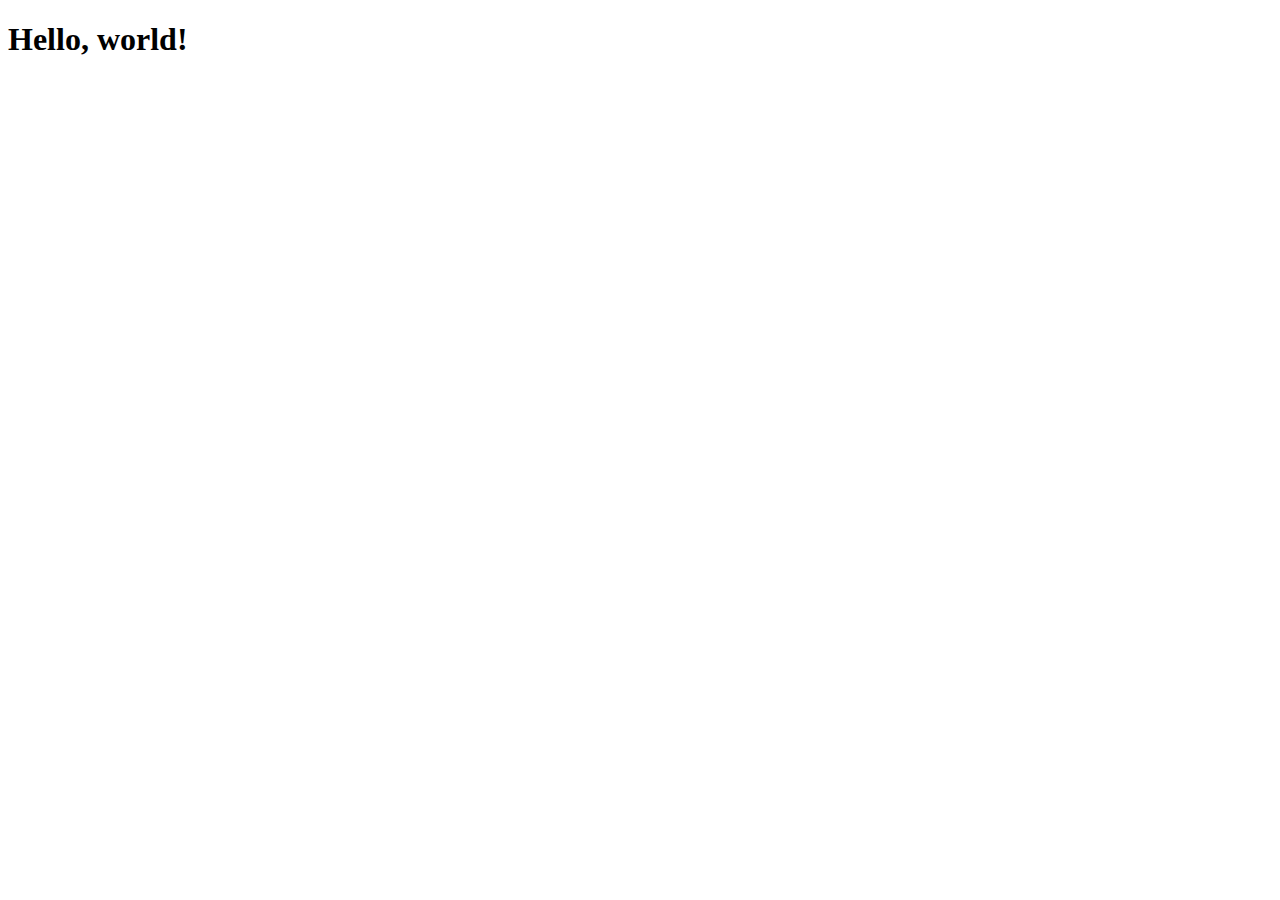
==== index.html @ 50d1b87e "Config all" ====
<!DOCTYPE html>
<html lang="en">
<head>
  <meta charset = "UTF-8">
  <meta name = "viewport" content = "width = device-width, initial-scale = 1.0">
  <title>Hello world</title>
</head>
<body>
  <h1> Hello, world! </h1>
</body>
</html>
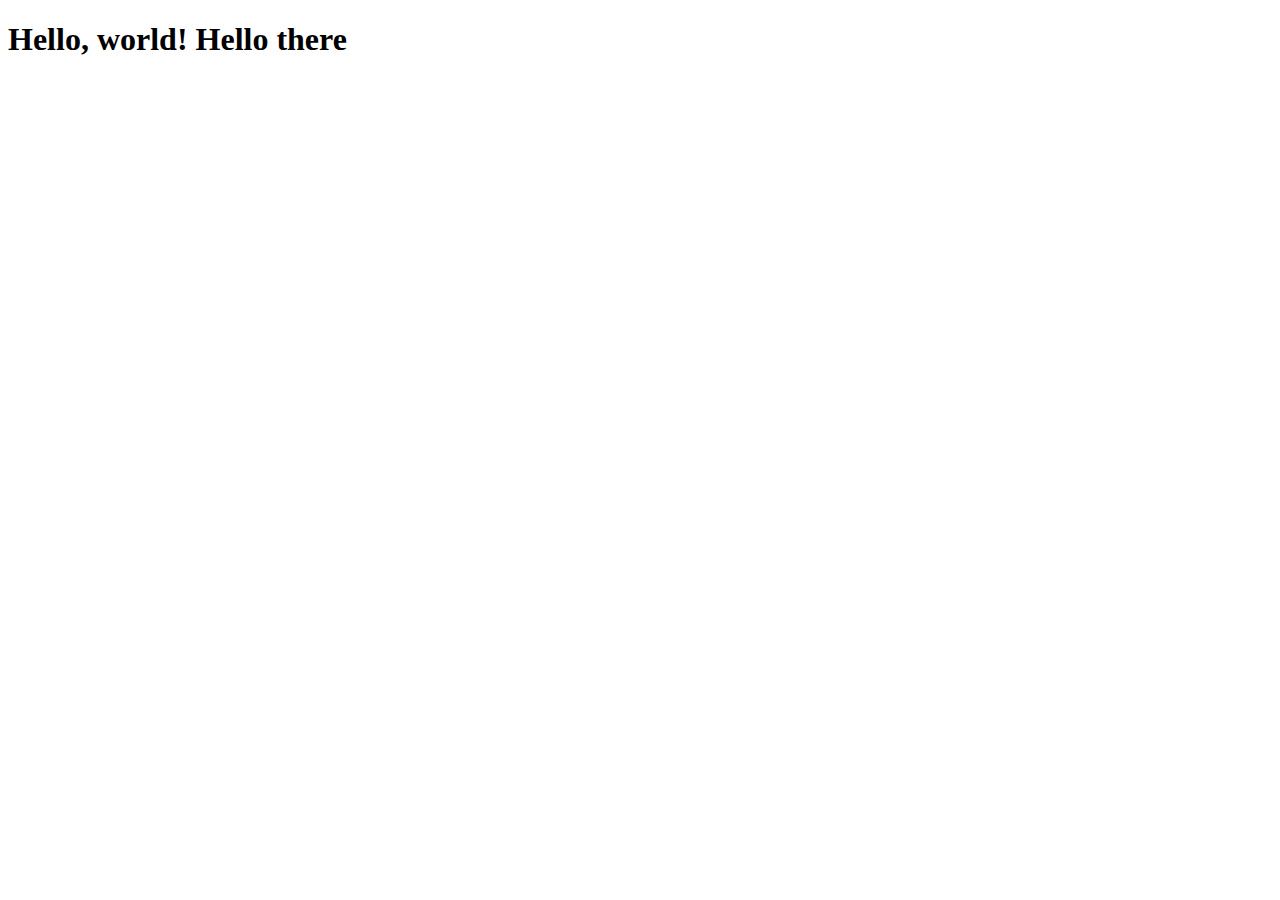
==== commit 225d8a9e: "Update index.html" ====
--- a/index.html
+++ b/index.html
@@ -6,6 +6,6 @@
   <title>Hello world</title>
 </head>
 <body>
-  <h1> Hello, world! </h1>
+  <h1> Hello, world! Hello there</h1>
 </body>
 </html>
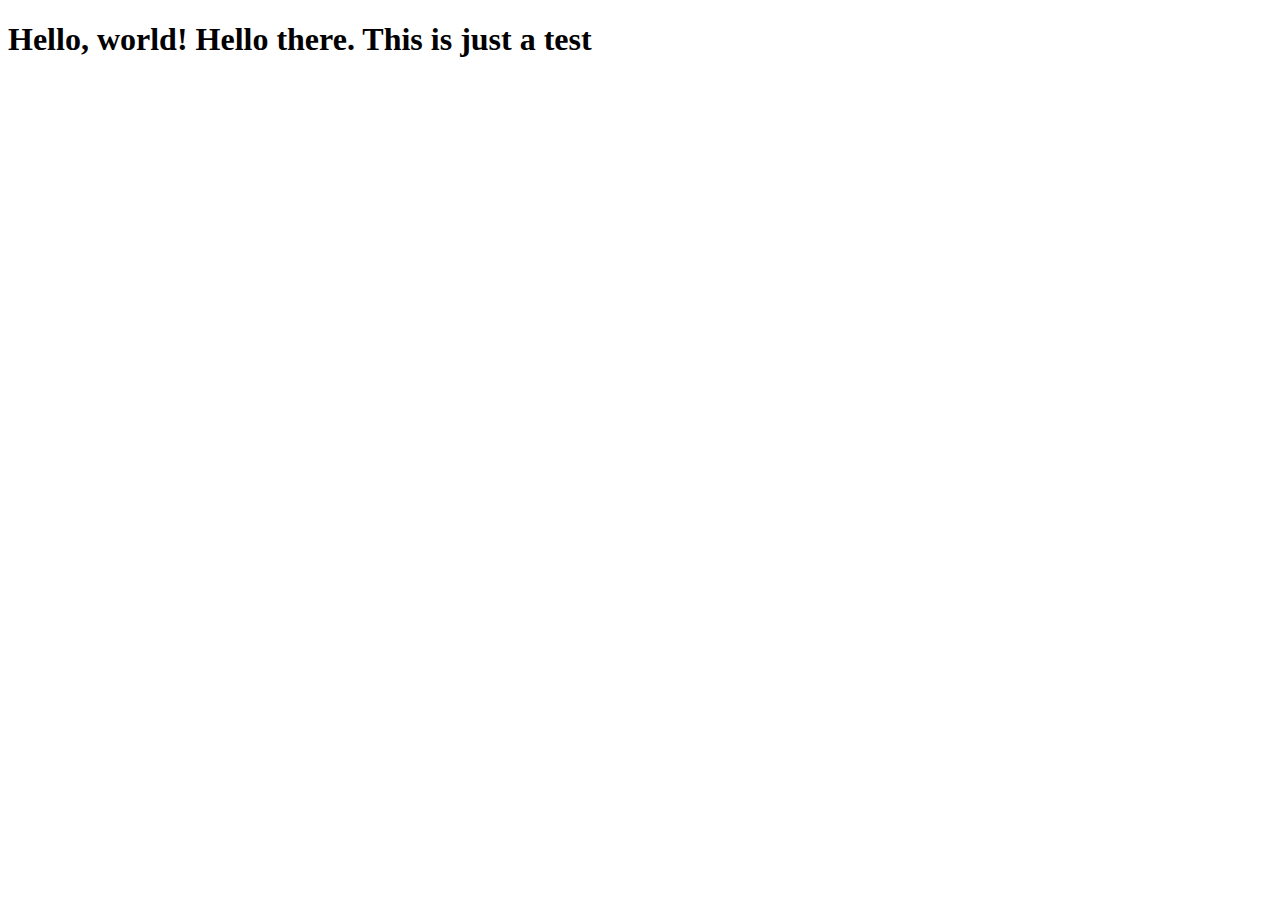
==== commit 5bddbdd0: "Update index.html" ====
--- a/index.html
+++ b/index.html
@@ -6,6 +6,6 @@
   <title>Hello world</title>
 </head>
 <body>
-  <h1> Hello, world! Hello there</h1>
+  <h1> Hello, world! Hello there. This is just a test</h1>
 </body>
 </html>
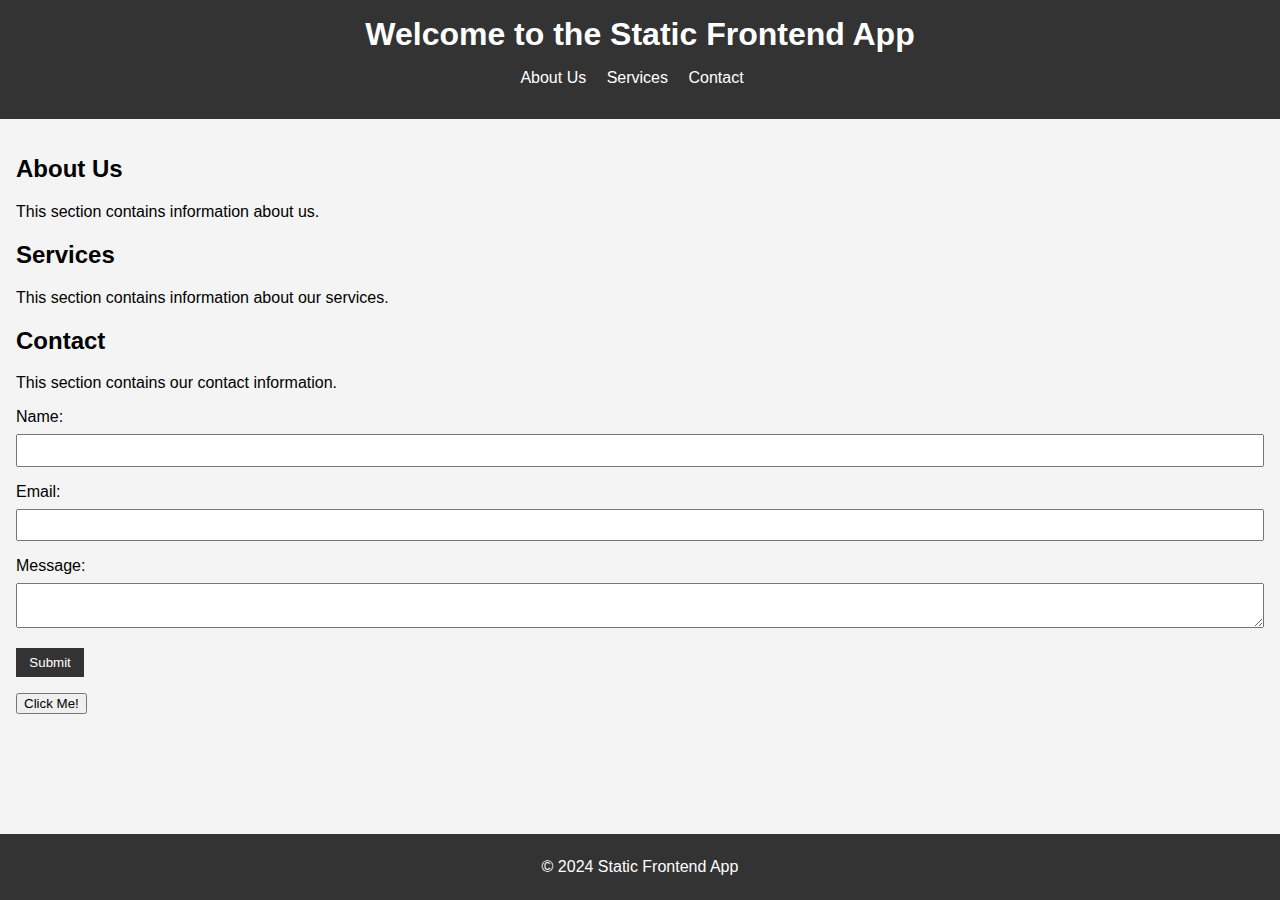
==== commit edc1c500: "Add new files" ====
--- a/index.html
+++ b/index.html
@@ -1,11 +1,44 @@
 <!DOCTYPE html>
 <html lang="en">
 <head>
-  <meta charset = "UTF-8">
-  <meta name = "viewport" content = "width = device-width, initial-scale = 1.0">
-  <title>Hello world</title>
+    <meta charset="UTF-8">
+    <meta name="viewport" content="width=device-width, initial-scale=1.0">
+    <title>Static Frontend App</title>
+    <link rel="stylesheet" href="styles.css">
 </head>
 <body>
-  <h1> Hello, world! Hello there. This is just a test</h1>
+    <div id="header"></div>
+    <main>
+        <section id="about">
+            <h2>About Us</h2>
+            <p>This section contains information about us.</p>
+        </section>
+        <section id="services">
+            <h2>Services</h2>
+            <p>This section contains information about our services.</p>
+        </section>
+        <section id="contact">
+            <h2>Contact</h2>
+            <p>This section contains our contact information.</p>
+            <form id="contactForm">
+                <div>
+                    <label for="name">Name:</label>
+                    <input type="text" id="name" name="name" required>
+                </div>
+                <div>
+                    <label for="email">Email:</label>
+                    <input type="email" id="email" name="email" required>
+                </div>
+                <div>
+                    <label for="message">Message:</label>
+                    <textarea id="message" name="message" required></textarea>
+                </div>
+                <button type="submit">Submit</button>
+            </form>
+        </section>
+        <button id="alertButton">Click Me!</button>
+    </main>
+    <div id="footer"></div>
+    <script src="script.js"></script>
 </body>
 </html>
--- a/styles.css
+++ b/styles.css
@@ -0,0 +1,108 @@
+/* Styles for Static Frontend App */
+body {
+    font-family: Arial, sans-serif;
+    margin: 0;
+    padding: 0;
+    background-color: #f4f4f4;
+}
+
+header {
+    background-color: #333;
+    color: #fff;
+    padding: 1em 0;
+    text-align: center;
+    animation: fadeIn 2s ease-in-out;
+}
+
+header h1 {
+    margin: 0;
+}
+
+header nav {
+    margin-top: 1em;
+}
+
+header nav ul {
+    list-style: none;
+    padding: 0;
+}
+
+header nav ul li {
+    display: inline;
+    margin-right: 1em;
+}
+
+header nav ul li a {
+    color: #fff;
+    text-decoration: none;
+}
+
+main {
+    padding: 1em;
+    animation: fadeIn 2s ease-in-out;
+}
+
+main section {
+    margin-bottom: 1em;
+}
+
+footer {
+    background-color: #333;
+    color: #fff;
+    text-align: center;
+    padding: 0.5em 0;
+    position: fixed;
+    bottom: 0;
+    width: 100%;
+    animation: fadeIn 2s ease-in-out;
+}
+
+form {
+    margin-top: 1em;
+}
+
+form div {
+    margin-bottom: 1em;
+}
+
+form label {
+    display: block;
+    margin-bottom: 0.5em;
+}
+
+form input, form textarea {
+    width: 100%;
+    padding: 0.5em;
+    box-sizing: border-box;
+}
+
+form button {
+    padding: 0.5em 1em;
+    background-color: #333;
+    color: #fff;
+    border: none;
+    cursor: pointer;
+    animation: fadeIn 2s ease-in-out;
+}
+
+/* Responsive Design */
+@media (max-width: 768px) {
+    header nav ul li {
+        display: block;
+        margin: 0.5em 0;
+    }
+
+    footer {
+        position: static;
+    }
+}
+
+/* Animations */
+@keyframes fadeIn {
+    from {
+        opacity: 0;
+    }
+    to {
+        opacity: 1;
+    }
+}
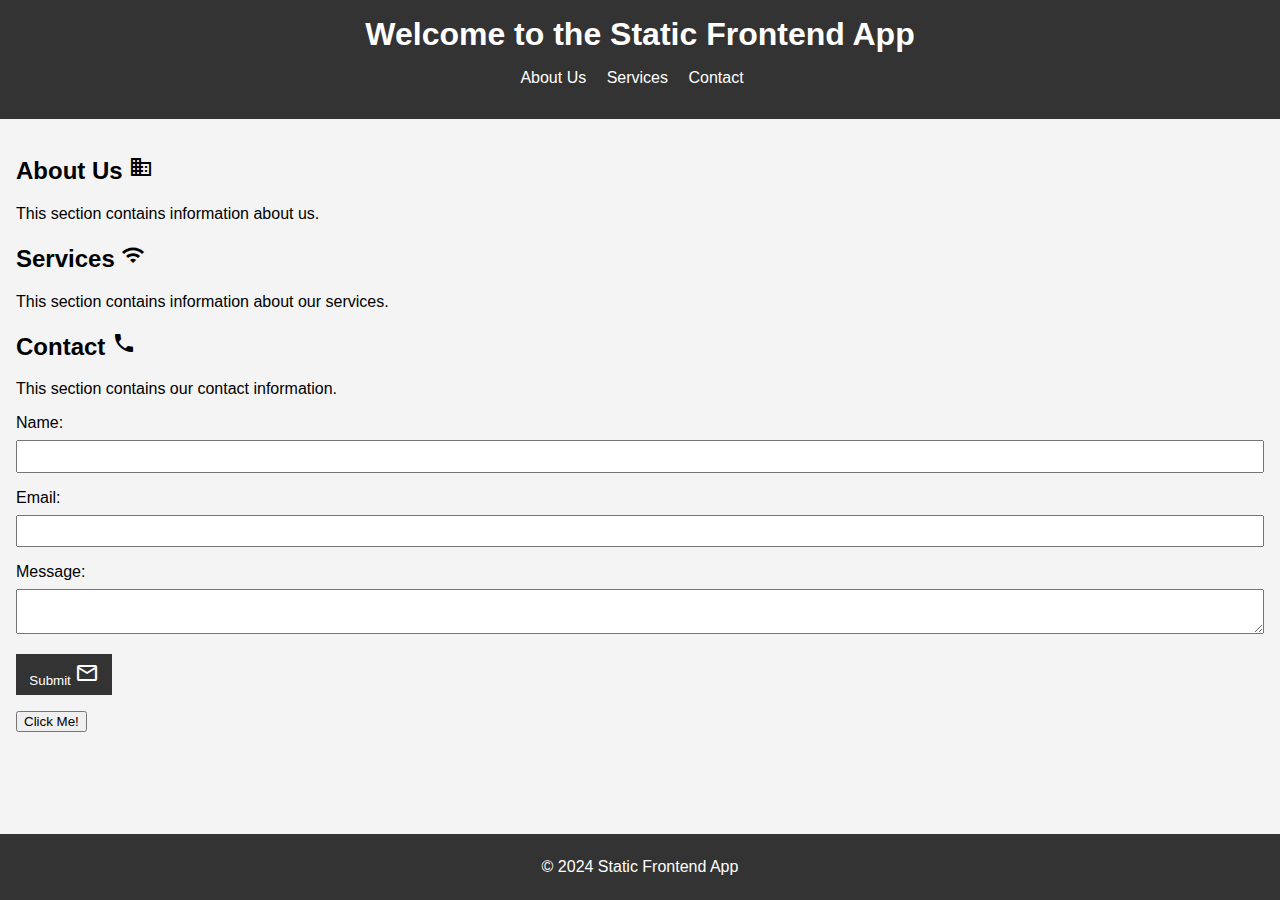
==== commit 07579763: "add" ====
--- a/index.html
+++ b/index.html
@@ -4,21 +4,22 @@
     <meta charset="UTF-8">
     <meta name="viewport" content="width=device-width, initial-scale=1.0">
     <title>Static Frontend App</title>
+    <link href="https://fonts.googleapis.com/icon?family=Material+Icons" rel="stylesheet">
     <link rel="stylesheet" href="styles.css">
 </head>
 <body>
     <div id="header"></div>
     <main>
         <section id="about">
-            <h2>About Us</h2>
+            <h2>About Us <i class="material-icons">business</i></h2>
             <p>This section contains information about us.</p>
         </section>
         <section id="services">
-            <h2>Services</h2>
+            <h2>Services <i class="material-icons">wifi</i></h2>
             <p>This section contains information about our services.</p>
         </section>
         <section id="contact">
-            <h2>Contact</h2>
+            <h2>Contact <i class="material-icons">call</i></h2>
             <p>This section contains our contact information.</p>
             <form id="contactForm">
                 <div>
@@ -33,7 +34,7 @@
                     <label for="message">Message:</label>
                     <textarea id="message" name="message" required></textarea>
                 </div>
-                <button type="submit">Submit</button>
+                <button type="submit">Submit <i class="material-icons">mail_outline</i></button>
             </form>
         </section>
         <button id="alertButton">Click Me!</button>
